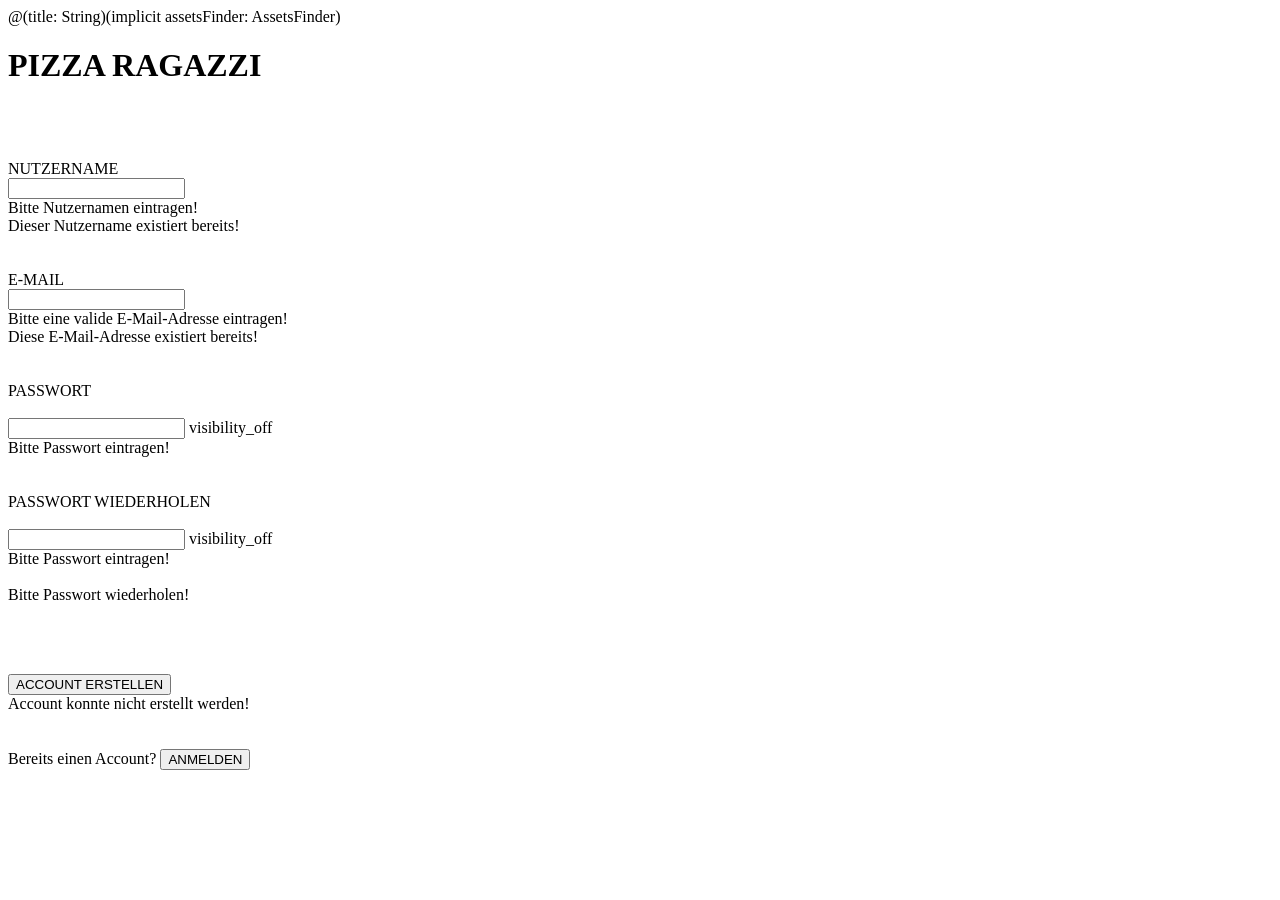
==== createAccount.html @ c0e946a6 "edit" ====
@(title: String)(implicit assetsFinder: AssetsFinder)
<!DOCTYPE html>
<html lang="en">
    <head>
        <meta charset="UTF-8">
        <link rel="shortcut icon" type="image/png" href="@assetsFinder.path("assets/images/favicon.png")">
        <script type="text/javascript" src="https://ajax.googleapis.com/ajax/libs/jquery/3.5.1/jquery.min.js"></script>
        <script type="text/javascript" src="https://code.jquery.com/jquery-1.10.2.js"></script>
        <link rel="stylesheet" media="screen" href="@assetsFinder.path("assets/stylesheets/style_createAccount-page.css")">
        <script src="@assetsFinder.path("assets/javascripts/functions_createAccount-page.js")" type="text/javascript"></script>
        <title>@title</title>
    </head>
    <body>
            <!--Navigation bar-->

            <!--end of Navigation bar-->

        <h1>PIZZA RAGAZZI</h1>

        <form name="createAccountForm">

            <br><br><br>
            <label for="username">NUTZERNAME</label>
            <br>
            <input class="inputExceptPasswords" type="text" id="username" name="username">
            <div class="error" id="username_error">Bitte Nutzernamen eintragen!</div>
            <div class="error" id="username_exists_error">Dieser Nutzername existiert bereits!</div>
            <br><br>
            <label for="email">E-MAIL</label>
            <br>
            <input class="inputExceptPasswords" type="email" id="email" name="email">
            <div class="error" id="email_error">Bitte eine valide E-Mail-Adresse eintragen!</div>
            <div class="error" id="email_exists_error">Diese E-Mail-Adresse existiert bereits!</div>
            <br><br>
            <label for="password">PASSWORT</label>
            <div class="divPasswordInputs">
                <br>
                <input class="inputPasswords" type="password" id="password" name="password">
                <span id="visibilityButton1" class="material-icons">
                    visibility_off
                </span>
            </div>
            <div class="error" id="password_error">Bitte Passwort eintragen!
                <br><br>
            </div>
            <br>
            <label for="password2">PASSWORT WIEDERHOLEN</label>
            <div class="divPasswordInputs">
                <br>
                <input class="inputPasswords" type="password" id="password2" name="password2">
                <span id="visibilityButton2" class="material-icons">
                    visibility_off
                </span>
            </div>
            <div class="error" id="password2_error">Bitte Passwort eintragen!
                <br><br>
            </div>
            <div class="error" id="password_duplicate_error">Bitte Passwort wiederholen!</div>
            <br><br><br>

        </form>

        <input class="submitButtons inputExceptPasswords" type="button" id="createAccount_button" value="ACCOUNT ERSTELLEN" onclick="validateCreateAccountData()">
        <div class="error" id="create_account_error">Account konnte nicht erstellt werden!</div>
        <br><br>

        <form name="loginForm">

            <label for="createAccount_button">Bereits einen Account?</label>
            <input class="submitButtons inputExceptPasswords" type="button" id="login_button" value="ANMELDEN" onclick="changePage()">

        </form>
    </body>
</html>
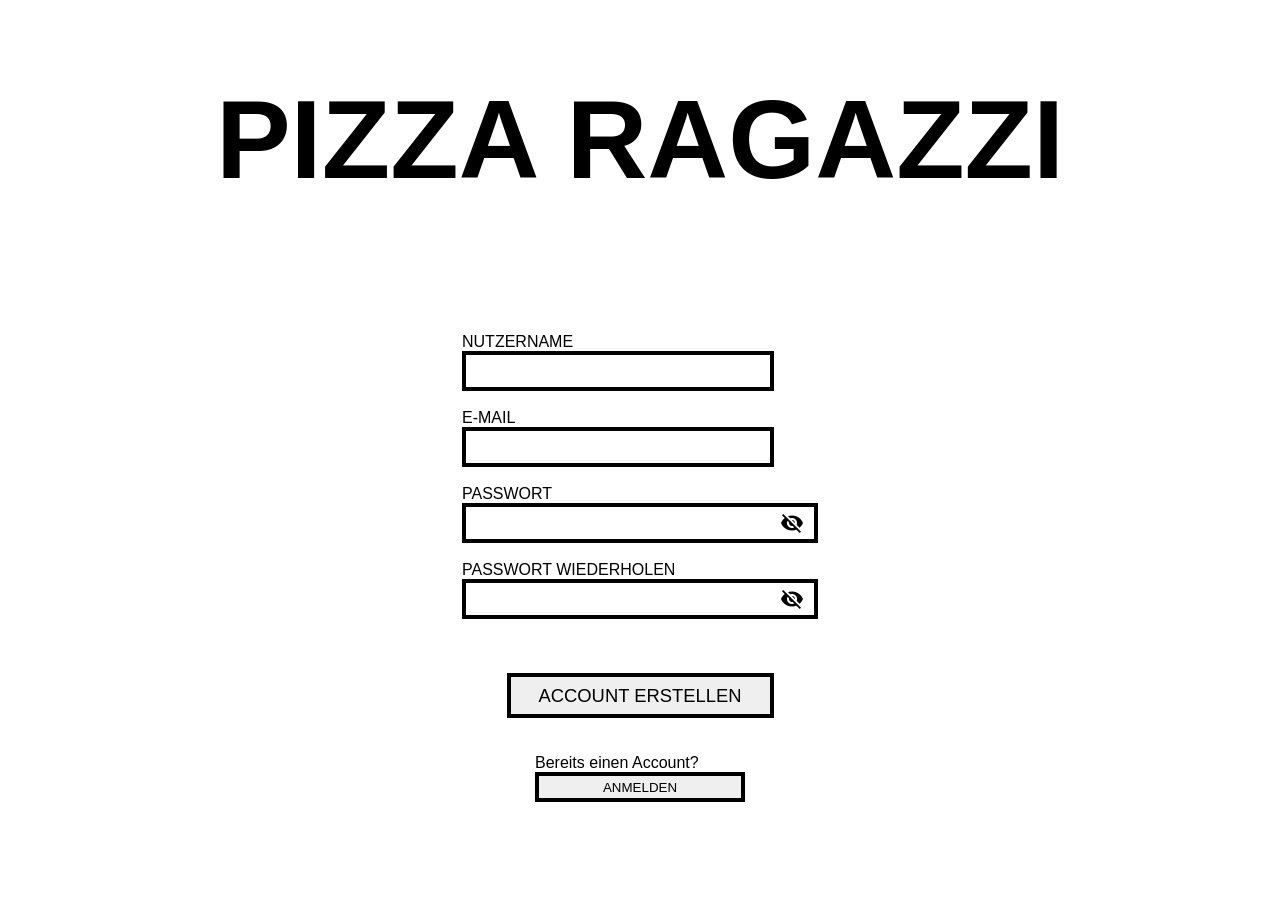
==== commit 68c0aa0a: "scala fix" ====
--- a/createAccount.html
+++ b/createAccount.html
@@ -1,74 +1,76 @@
-@(title: String)(implicit assetsFinder: AssetsFinder)
 <!DOCTYPE html>
 <html lang="en">
-    <head>
-        <meta charset="UTF-8">
-        <link rel="shortcut icon" type="image/png" href="@assetsFinder.path("assets/images/favicon.png")">
-        <script type="text/javascript" src="https://ajax.googleapis.com/ajax/libs/jquery/3.5.1/jquery.min.js"></script>
-        <script type="text/javascript" src="https://code.jquery.com/jquery-1.10.2.js"></script>
-        <link rel="stylesheet" media="screen" href="@assetsFinder.path("assets/stylesheets/style_createAccount-page.css")">
-        <script src="@assetsFinder.path("assets/javascripts/functions_createAccount-page.js")" type="text/javascript"></script>
-        <title>@title</title>
-    </head>
-    <body>
-            <!--Navigation bar-->
+<head>
+    <meta charset="UTF-8">
+    <link  href="assets/images/favicon.png" rel="shortcut icon" type="image/png">
+    <script src="https://ajax.googleapis.com/ajax/libs/jquery/3.5.1/jquery.min.js" type="text/javascript"></script>
+    <script src="https://code.jquery.com/jquery-1.10.2.js" type="text/javascript"></script>
+    <link href="assets/stylesheets/style_createAccount-page.css" media="screen" rel="stylesheet">
+    <script  src="assets/javascripts/functions_createAccount-page.js" type="text/javascript"></script>
+    <title>Create Account</title>
+</head>
+<body>
+<!--Navigation bar-->
 
-            <!--end of Navigation bar-->
+<!--end of Navigation bar-->
 
-        <h1>PIZZA RAGAZZI</h1>
+<h1>PIZZA RAGAZZI</h1>
 
-        <form name="createAccountForm">
+<form name="createAccountForm">
 
-            <br><br><br>
-            <label for="username">NUTZERNAME</label>
-            <br>
-            <input class="inputExceptPasswords" type="text" id="username" name="username">
-            <div class="error" id="username_error">Bitte Nutzernamen eintragen!</div>
-            <div class="error" id="username_exists_error">Dieser Nutzername existiert bereits!</div>
-            <br><br>
-            <label for="email">E-MAIL</label>
-            <br>
-            <input class="inputExceptPasswords" type="email" id="email" name="email">
-            <div class="error" id="email_error">Bitte eine valide E-Mail-Adresse eintragen!</div>
-            <div class="error" id="email_exists_error">Diese E-Mail-Adresse existiert bereits!</div>
-            <br><br>
-            <label for="password">PASSWORT</label>
-            <div class="divPasswordInputs">
-                <br>
-                <input class="inputPasswords" type="password" id="password" name="password">
-                <span id="visibilityButton1" class="material-icons">
+    <br><br><br>
+    <label for="username">NUTZERNAME</label>
+    <br>
+    <input class="inputExceptPasswords" id="username" name="username" type="text">
+    <div class="error" id="username_error">Bitte Nutzernamen eintragen!</div>
+    <div class="error" id="username_exists_error">Dieser Nutzername existiert bereits!</div>
+    <br><br>
+    <label for="email">E-MAIL</label>
+    <br>
+    <input class="inputExceptPasswords" id="email" name="email" type="email">
+    <div class="error" id="email_error">Bitte eine valide E-Mail-Adresse eintragen!</div>
+    <div class="error" id="email_exists_error">Diese E-Mail-Adresse existiert bereits!</div>
+    <br><br>
+    <label for="password">PASSWORT</label>
+    <div class="divPasswordInputs">
+        <br>
+        <input class="inputPasswords" id="password" name="password" type="password">
+        <span class="material-icons" id="visibilityButton1">
                     visibility_off
                 </span>
-            </div>
-            <div class="error" id="password_error">Bitte Passwort eintragen!
-                <br><br>
-            </div>
-            <br>
-            <label for="password2">PASSWORT WIEDERHOLEN</label>
-            <div class="divPasswordInputs">
-                <br>
-                <input class="inputPasswords" type="password" id="password2" name="password2">
-                <span id="visibilityButton2" class="material-icons">
+    </div>
+    <div class="error" id="password_error">Bitte Passwort eintragen!
+        <br><br>
+    </div>
+    <br>
+    <label for="password2">PASSWORT WIEDERHOLEN</label>
+    <div class="divPasswordInputs">
+        <br>
+        <input class="inputPasswords" id="password2" name="password2" type="password">
+        <span class="material-icons" id="visibilityButton2">
                     visibility_off
                 </span>
-            </div>
-            <div class="error" id="password2_error">Bitte Passwort eintragen!
-                <br><br>
-            </div>
-            <div class="error" id="password_duplicate_error">Bitte Passwort wiederholen!</div>
-            <br><br><br>
+    </div>
+    <div class="error" id="password2_error">Bitte Passwort eintragen!
+        <br><br>
+    </div>
+    <div class="error" id="password_duplicate_error">Bitte Passwort wiederholen!</div>
+    <br><br><br>
 
-        </form>
+</form>
 
-        <input class="submitButtons inputExceptPasswords" type="button" id="createAccount_button" value="ACCOUNT ERSTELLEN" onclick="validateCreateAccountData()">
-        <div class="error" id="create_account_error">Account konnte nicht erstellt werden!</div>
-        <br><br>
+<input class="submitButtons inputExceptPasswords" id="createAccount_button" onclick="validateCreateAccountData()"
+       type="button"
+       value="ACCOUNT ERSTELLEN">
+<div class="error" id="create_account_error">Account konnte nicht erstellt werden!</div>
+<br><br>
 
-        <form name="loginForm">
+<form name="loginForm">
 
-            <label for="createAccount_button">Bereits einen Account?</label>
-            <input class="submitButtons inputExceptPasswords" type="button" id="login_button" value="ANMELDEN" onclick="changePage()">
+    <label for="createAccount_button">Bereits einen Account?</label>
+    <input class="submitButtons inputExceptPasswords" id="login_button" onclick="changePage()" type="button"
+           value="ANMELDEN">
 
-        </form>
-    </body>
+</form>
+</body>
 </html>
--- a/assets/stylesheets/style_createAccount-page.css
+++ b/assets/stylesheets/style_createAccount-page.css
@@ -0,0 +1,81 @@
+@import url('https://fonts.googleapis.com/icon?family=Material+Icons');
+
+* {
+    font-family: "Arial Black", sans-serif;
+}
+
+form {
+    margin: auto;
+    width: min-content;
+}
+
+h1 {
+    text-align: center;
+    font-size: 7em;
+}
+
+input {
+    width: 300px;
+    height: 30px;
+}
+
+.inputExceptPasswords {
+    border: 4px black solid;
+}
+
+.inputPasswords {
+    border: 0;
+}
+
+button {
+    width: 49%;
+    height: 30px;
+    background-color: black;
+    color: white;
+    border: 0;
+}
+
+.submitButtons:hover {
+    color: white;
+    background-color: black;
+    cursor: pointer;
+}
+
+.submitButtons {
+    display: block;
+    margin: auto;
+}
+
+#createAccount_button {
+    font-size: 115%;
+    text-align: center;
+    width: 267px;
+    height: 45px;
+}
+
+#login_button {
+    width: 210px;
+}
+
+.divPasswordInputs {
+    display: flex;
+    align-items: center;
+    border: 4px black solid;
+}
+
+span {
+    margin: 0 10px;
+    cursor: default;
+    -webkit-touch-callout: none;
+    -webkit-user-select: none;
+    -moz-user-select: none;
+    -ms-user-select: none;
+    user-select: none;
+}
+
+.error {
+    width: 345px;
+    color: #c8290d;
+    display: none;
+    margin-bottom: -20px;
+}
